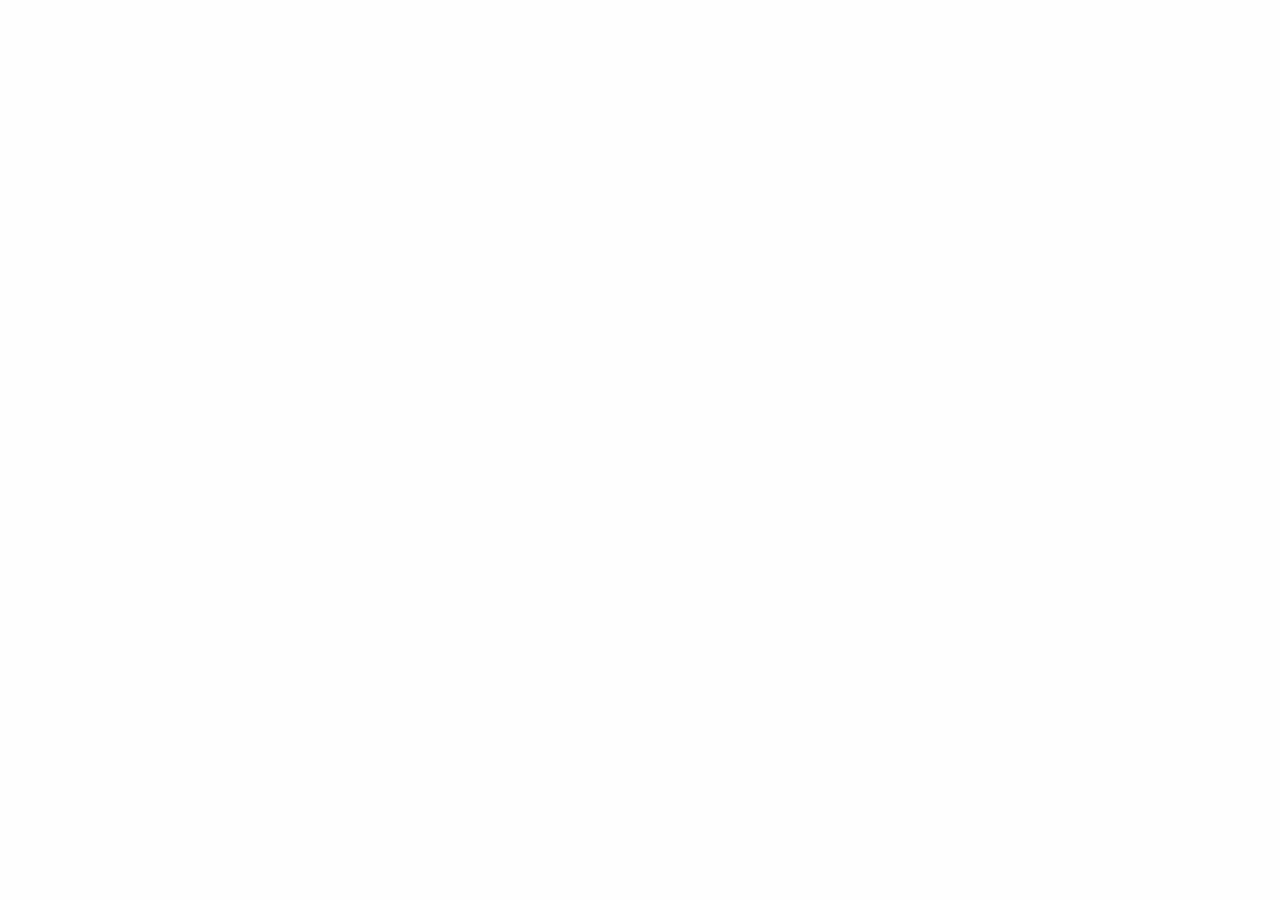
==== tuntiesimerkit/css_complete/index.html @ c9082fff "tuntiesimerkit lisatty" ====
<!doctype html>
<html class="no-js" lang="en" dir="ltr">

<head>
  <meta charset="utf-8">
  <meta http-equiv="x-ua-compatible" content="ie=edge">
  <meta name="viewport" content="width=device-width, initial-scale=1.0">
  <title>Foundation for Sites</title>
  <link rel="stylesheet" href="css/foundation.css">
  <link rel="stylesheet" href="css/app.css">
</head>

<body>

  <div class="container">

    <!-- HEADERS -->
    <!-- <h1>h1. This is a very large header.</h1>
    <h2>h2. This is a large header.</h2>
    <h3>h3. This is a medium header.</h3>
    <h4>h4. This is a moderate header.</h4>
    <h5>h5. This is a small header.</h5>
    <h6>h6. This is a tiny header.</h6>

    <hr> -->

    <!-- PARAGRAPHS -->
    <!-- <p>This is a paragraph. Paragraphs are preset with a font size, line height and spacing to match the overall
      vertical rhythm. To show what a paragraph looks like this needs a little more content so, did you know that there
      arestorms occurring on Jupiter that are larger than the Earth? Pretty cool. Wrap strong around type to
      <strong>make it bold!</strong>. You can also use em to <em>italicize your words</em>.</p>

    <hr> -->

    <!-- LISTS -->
    <!-- <ul>
      <li>List item with a much longer description or more content.</li>
      <li>List item</li>
      <li>List item
        <ul>
          <li>Nested list item</li>
          <li>Nested list item</li>
          <li>Nested list item</li>
        </ul>
      </li>
      <li>List item</li>
      <li>List item</li>
      <li>List item</li>
    </ul>

    <hr> -->

    <!-- <ol>
      <li>Cheese (essential)</li>
      <li>Pepperoni</li>
      <li>Bacon
        <ol>
          <li>Normal bacon</li>
          <li>Canadian bacon</li>
        </ol>
      </li>
      <li>Sausage</li>
      <li>Onions</li>
      <li>Mushrooms</li>
    </ol>

    <hr> -->

    <!-- BLOCKQUOTES -->
    <!-- <blockquote>
      Those people who think they know everything are a great annoyance to those of us who do.
      <cite>Isaac Asimov</cite>
    </blockquote>

    <hr> -->

    <!-- CODE -->
    <!-- Remember to escape angle brackets when printing HTML: <code>&lt;div&gt;</code>

    <hr>

    <code class="code-block">{
          "What I am": "I am a big chunk of code. I can have very long lines, I will not break and show a scrollbar instead.",
          ...
      }</code>

    <hr> -->

    <!-- KEYSTROKES -->
    <!-- <p>Press <kbd>Cmd+Q</kbd> (or <kbd>Ctrl+Q</kbd> on Windows) to play Half-Life 3.</p>

    <hr> -->

    <!-- TEXT ALIGNMENT -->
    <!-- <p class="text-left">
      Vasen teksti
    </p>
    <p class="text-right">
      Oikea teksti
    </p>
    <p class="text-center">
      Keskellä
    </p>

    <hr> -->

    <!-- UN-BULLETED LIST -->
    <!-- <ul class="no-bullet">
      <li>List item with a much longer description or more content.</li>
      <li>List item</li>
      <li>List item
        <ul>
          <li>Nested list item</li>
          <li>Nested list item</li>
          <li>Nested list item</li>
        </ul>
      </li>
      <li>List item</li>
      <li>List item</li>
      <li>List item</li>
    </ul>

    <hr> -->

    <!-- STATISTICS -->
    <!-- <p>Days without merge conflict</p>
    <div class="stat">128</div>

    <hr> -->

    <!-- FORMS -->
    <!-- <form>
      <div class="grid-container">
        <div class="grid-x grid-padding-x">
          <div class="medium-6 cell">
            <label>Input Label
              <input type="text" placeholder=".medium-6.cell">
            </label>
          </div>
          <div class="medium-6 cell">
            <label>Input Label
              <input type="text" placeholder=".medium-6.cell">
            </label>
          </div>
        </div>
      </div>
    </form>

    <hr> -->

    <!-- <label>Select Menu
      <select>
        <option value="husker">Husker</option>
        <option value="starbuck">Starbuck</option>
        <option value="hotdog">Hot Dog</option>
        <option value="apollo">Apollo</option>
      </select>
    </label>

    <hr> -->

    <!-- VISIBILITY CLASSES -->
    <!-- <p>You are on a small screen or larger.</p>
    <p class="show-for-medium">You are on a medium screen or larger.</p>
    <p class="show-for-large">You are on a large screen or larger.</p>

    <hr>

    <p class="hide-for-small-only">You are <em>definitely not</em> on a small screen.</p>
    <p class="hide-for-medium-only">You are <em>definitely not</em> on a medium screen.</p>

    <hr> -->

    <!-- GRID -->
    <!-- <div class="grid-x">
      <div class="cell border">full width cell</div>
      <div class="cell border">full width cell</div>
    </div>
    <div class="grid-x">
      <div class="cell small-6 border">6 cells</div>
      <div class="cell small-6 border">6 cells</div>
    </div>
    <div class="grid-x">
      <div class="cell medium-6 large-4 border">12/6/4 cells</div>
      <div class="cell medium-6 large-8 border">12/6/8 cells</div>
    </div>

    <hr> -->

    <!-- <div class="grid-y" style="height: 500px;">
      <div class="cell small-6 medium-8 large-2 border">
        6/8/2
      </div>
      <div class="cell small-6 medium-4 large-10 border">
        6/4/10
      </div>
    </div>

    <hr> -->


    <!-- BUTTONS -->
    <!-- Anchors (links) -->
    <!-- <a href="about.html" class="button">Learn More</a>
    <a href="#features" class="button">View All Features</a> -->

    <!-- Buttons (actions) -->
    <!-- <button type="button" class="success button">Save</button>
    <button type="button" class="alert button">Delete</button>

    <hr> -->

    <!-- <a class="button tiny" href="#">So Tiny</a>
    <a class="button small" href="#">So Small</a>
    <a class="button" href="#">So Basic</a>
    <a class="button large" href="#">So Large</a>
    <a class="button expanded" href="#">Such Expand</a>
    <a class="button small expanded" href="#">Wow, Small Expand</a>

    <hr> -->

    <!-- <button class="hollow button" href="#">Primary</button>
    <button class="hollow button secondary" href="#">Secondary</button>

    <hr> -->

    <!-- <a class="button disabled" href="#" aria-disabled>Disabled</a>
    <button type="button" class="button primary" disabled>Disabled</button>

    <hr> -->

    <!-- <div class="callout" data-closable>
      <button class="close-button" aria-label="Close alert" type="button" data-close>
        <span aria-hidden="true">&times;</span>
      </button>
      <p>Look at this close button!</p>
    </div>

    <hr> -->

    <!-- <div class="button-group">
      <a class="button">One</a>
      <a class="button">Two</a>
      <a class="button">Three</a>
    </div>

    <hr> -->

    <!-- SLIDER -->
    <!-- <div class="slider" data-slider data-initial-start="50" data-end="200">
      <span class="slider-handle" data-slider-handle role="slider" tabindex="1"></span>
      <span class="slider-fill" data-slider-fill></span>
      <input type="hidden">
    </div>

    <hr> -->

    <!-- SWITCH -->
    <!-- <div class="switch">
      <input class="switch-input" id="exampleSwitch" type="checkbox" name="exampleSwitch">
      <label class="switch-paddle" for="exampleSwitch">
        <span class="show-for-sr">Download Kittens</span>
      </label>
    </div>

    <hr> -->

    <!-- MENUS -->
    <!-- <ul class="menu align-right">
      <li><a href="#">One</a></li>
      <li><a href="#">Two</a></li>
      <li><a href="#">Three</a></li>
      <li><a href="#">Four</a></li>
    </ul>

    <hr> -->

    <!-- <ul class="dropdown menu" data-dropdown-menu>
      <li>
        <a href="#">Item 1</a>
        <ul class="menu">
          <li><a href="#">Item 1A</a></li>
        </ul>
      </li>
      <li><a href="#">Item 2</a></li>
      <li><a href="#">Item 3</a></li>
      <li><a href="#">Item 4</a></li>
    </ul>

    <hr> -->

    <!-- TOP BAR -->
    <!-- <div class="top-bar">
      <div class="top-bar-left">
        <ul class="dropdown menu" data-dropdown-menu>
          <li class="menu-text">Site Title</li>
          <li>
            <a href="#">One</a>
            <ul class="menu vertical">
              <li><a href="#">One</a></li>
              <li><a href="#">Two</a></li>
              <li><a href="#">Three</a></li>
            </ul>
          </li>
          <li><a href="#">Two</a></li>
          <li><a href="#">Three</a></li>
        </ul>
      </div>
      <div class="top-bar-right">
        <ul class="menu">
          <li><input type="search" placeholder="Search"></li>
          <li><button type="button" class="button">Search</button></li>
        </ul>
      </div>
    </div>

    <hr> -->

    <!-- BREADCRUMBS -->
    <!-- <nav aria-label="You are here:" role="navigation">
      <ul class="breadcrumbs">
        <li><a href="#">Home</a></li>
        <li><a href="#">Features</a></li>
        <li class="disabled">Gene Splicing</li>
        <li>
          <span class="show-for-sr">Current: </span> Cloning
        </li>
      </ul>
    </nav>

    <hr> -->

    <!-- PAGINATION -->
    <!-- <nav aria-label="Pagination">
      <ul class="pagination">
        <li class="pagination-previous disabled">Previous <span class="show-for-sr">page</span></li>
        <li class="current"><span class="show-for-sr">You're on page</span> 1</li>
        <li><a href="#" aria-label="Page 2">2</a></li>
        <li><a href="#" aria-label="Page 3">3</a></li>
        <li><a href="#" aria-label="Page 4">4</a></li>
        <li class="ellipsis" aria-hidden="true"></li>
        <li><a href="#" aria-label="Page 12">12</a></li>
        <li><a href="#" aria-label="Page 13">13</a></li>
        <li class="pagination-next"><a href="#" aria-label="Next page">Next <span class="show-for-sr">page</span></a>
        </li>
      </ul>
    </nav>

    <hr> -->

    <!-- CONTAINERS -->
    <!-- DROPDOWN -->
    <!-- <button class="button" type="button" data-toggle="example-dropdown2">Top Aligned</button>
    <div class="dropdown-pane top" id="example-dropdown2" data-dropdown>
      Just some junk that needs to be said. Or not. Your choice.
    </div>

    <hr> -->

    <!-- OFF CANVAS -->
    <!-- <div class="off-canvas-wrapper">
      <div class="off-canvas position-left" id="offCanvas" data-off-canvas>
        <h2>Content</h2>
      </div>
      <div class="off-canvas-content" data-off-canvas-content>
        <h2>Content</h2>
        <button type="button" class="button" data-toggle="offCanvas">Open Menu</button>
      </div>
    </div>

    <hr> -->

    <!-- TABS -->
    <!-- <ul class="tabs" data-tabs id="example-tabs">
      <li class="tabs-title is-active"><a href="#panel1" aria-selected="true">Tab 1</a></li>
      <li class="tabs-title"><a data-tabs-target="panel2" href="#panel2">Tab 2</a></li>
    </ul>

    <div class="tabs-content" data-tabs-content="example-tabs">
      <div class="tabs-panel is-active" id="panel1">
        <p>Vivamus hendrerit arcu sed erat molestie vehicula. Sed auctor neque eu tellus rhoncus ut eleifend nibh
          porttitor. Ut in nulla enim. Phasellus molestie magna non est bibendum non venenatis nisl tempor. Suspendisse
          dictum feugiat nisl ut dapibus.</p>
      </div>
      <div class="tabs-panel" id="panel2">
        <p>Suspendisse dictum feugiat nisl ut dapibus. Vivamus hendrerit arcu sed erat molestie vehicula. Ut in nulla
          enim. Phasellus molestie magna non est bibendum non venenatis nisl tempor. Sed auctor neque eu tellus rhoncus
          ut eleifend nibh porttitor.</p>
      </div>
    </div>

    <hr> -->

    <!-- LABELS -->
    <!-- <span class="label primary">Primary Label</span>
    <span class="label secondary">Secondary Label</span>
    <span class="label success">Success Label</span>
    <span class="label alert">Alert Label</span>
    <span class="label warning">Warning Label</span>

    <hr> -->

    <!-- ORBIT -->
    <!-- <div class="orbit" role="region" aria-label="Favorite Space Pictures" data-orbit>
      <div class="orbit-wrapper">
        <div class="orbit-controls">
          <button class="orbit-previous"><span class="show-for-sr">Previous Slide</span>&#9664;&#xFE0E;</button>
          <button class="orbit-next"><span class="show-for-sr">Next Slide</span>&#9654;&#xFE0E;</button>
        </div>
        <ul class="orbit-container">
          <li class="is-active orbit-slide">
            <figure class="orbit-figure">
              <img class="orbit-image" src="https://placehold.it/1200x600/999?text=Slide-1" alt="Space">
              <figcaption class="orbit-caption">Space, the final frontier.</figcaption>
            </figure>
          </li>
          <li class="orbit-slide">
            <figure class="orbit-figure">
              <img class="orbit-image" src="https://placehold.it/1200x600/888?text=Slide-2" alt="Space">
              <figcaption class="orbit-caption">Lets Rocket!</figcaption>
            </figure>
          </li>
          <li class="orbit-slide">
            <figure class="orbit-figure">
              <img class="orbit-image" src="https://placehold.it/1200x600/777?text=Slide-3" alt="Space">
              <figcaption class="orbit-caption">Encapsulating</figcaption>
            </figure>
          </li>
          <li class="orbit-slide">
            <figure class="orbit-figure">
              <img class="orbit-image" src="https://placehold.it/1200x600/666&text=Slide-4" alt="Space">
              <figcaption class="orbit-caption">Outta This World</figcaption>
            </figure>
          </li>
        </ul>
      </div>
      <nav class="orbit-bullets">
        <button class="is-active" data-slide="0">
          <span class="show-for-sr">First slide details.</span>
          <span class="show-for-sr" data-slide-active-label>Current Slide</span>
        </button>
        <button data-slide="1"><span class="show-for-sr">Second slide details.</span></button>
        <button data-slide="2"><span class="show-for-sr">Third slide details.</span></button>
        <button data-slide="3"><span class="show-for-sr">Fourth slide details.</span></button>
      </nav>
    </div>

    <hr> -->

    <!-- PROGRESS BAR -->
    <!-- <div class="progress" role="progressbar" tabindex="0" aria-valuenow="25" aria-valuemin="0"
      aria-valuetext="25 percent" aria-valuemax="100">
      <span class="progress-meter" style="width: 25%">
        <p class="progress-meter-text">25%</p>
      </span>
    </div>

    <hr> -->

    <!-- TOOLTIP -->
    <!-- The <span data-tooltip tabindex="1" title="Fancy word for a beetle.">scarabaeus</span> hung quite
    clear of any branches, and, if allowed to fall, would have fallen at our feet.

    <hr> -->

    <!-- TOGGLER -->
    <!-- <p><a data-toggle="panel">Toggle Panel</a></p>

    <div class="callout" id="panel" data-toggler data-animate="hinge-in-from-top spin-out">
      <h4>Hello!</h4>
      <p>Lorem ipsum dolor sit amet, consectetur adipisicing elit. Dicta quas optio alias voluptas nobis iusto mollitia
        asperiores incidunt reprehenderit doloribus voluptatibus officiis minus, inventore, quasi nisi. Consequuntur,
        quidem. Sint, dicta?</p>
    </div>

    <hr> -->

  </div>

  <script src="js/vendor/jquery.js"></script>
  <script src="js/vendor/what-input.js"></script>
  <script src="js/vendor/foundation.js"></script>
  <script src="js/app.js"></script>
</body>

</html>
---- tuntiesimerkit/css_complete/css/app.css ----
.container {
  margin: 50px 50px 400px 50px;
}

.border {
  border: solid 1px #888;
}
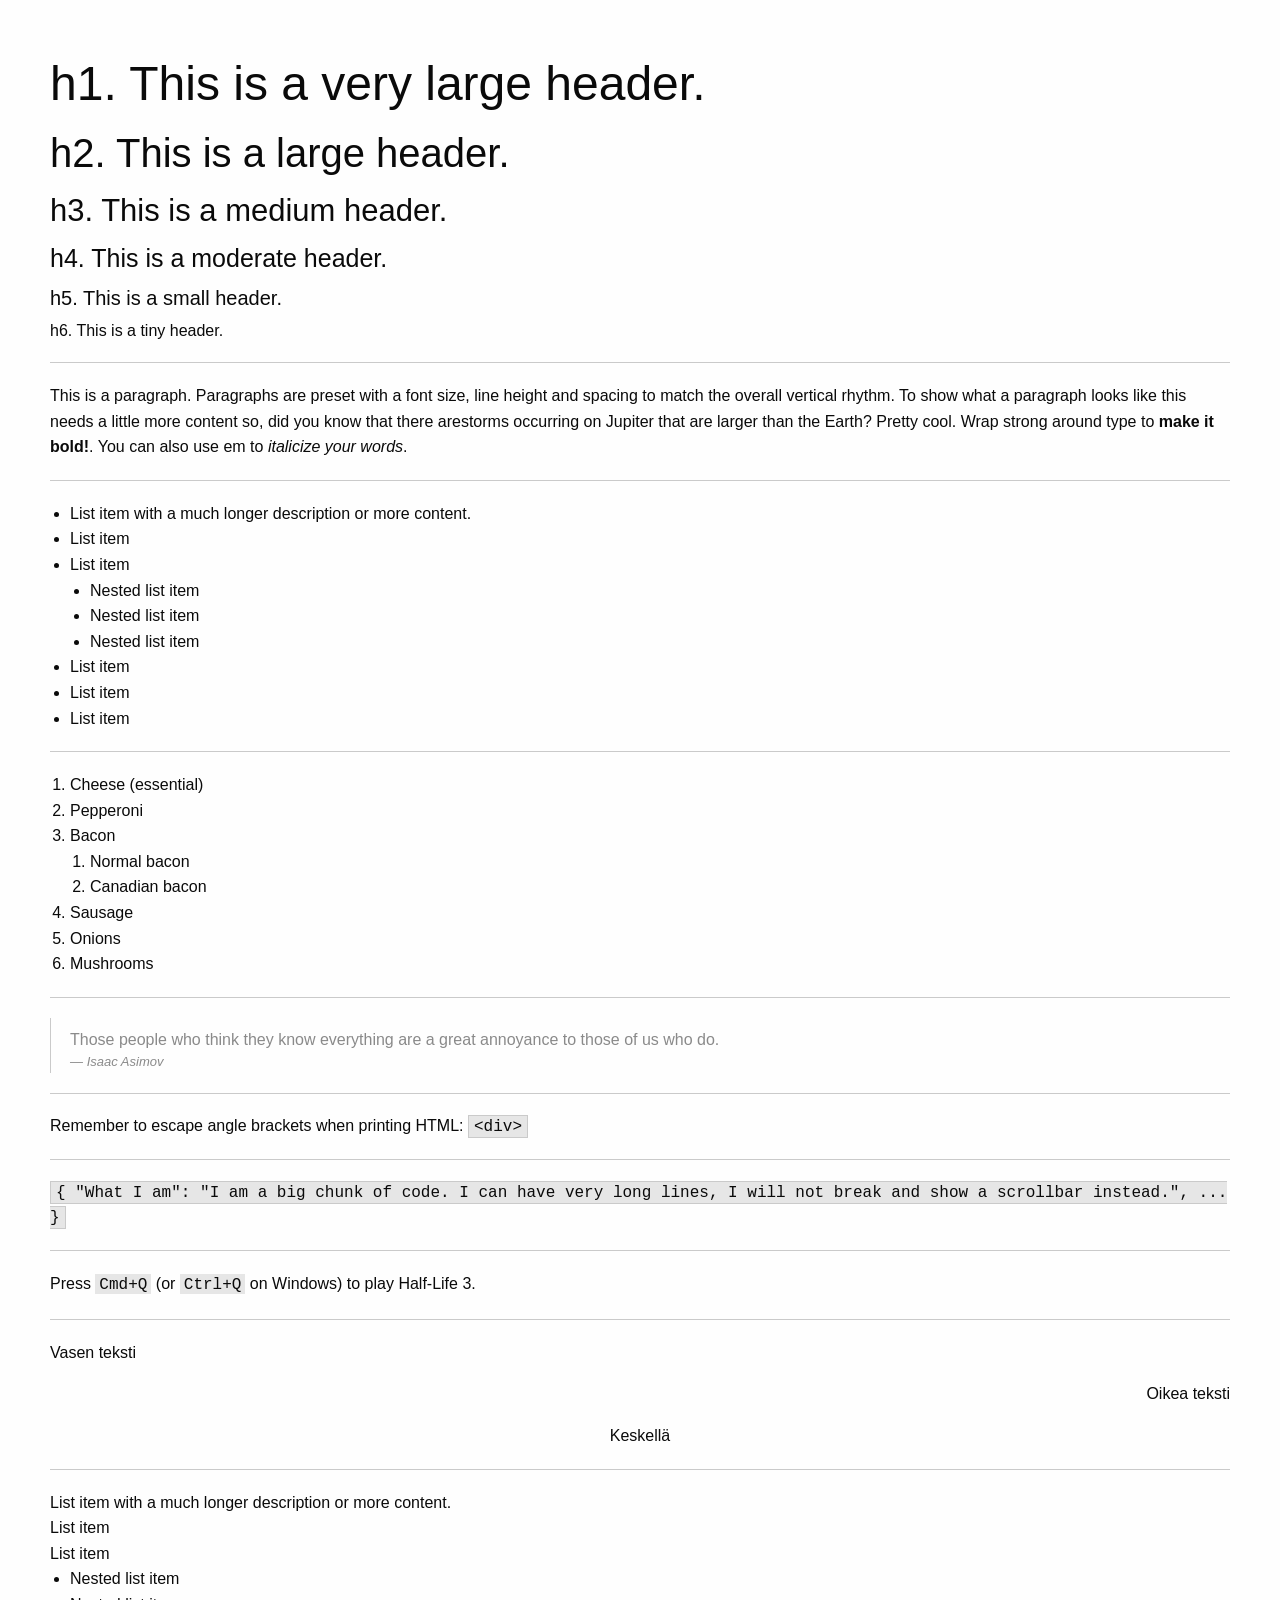
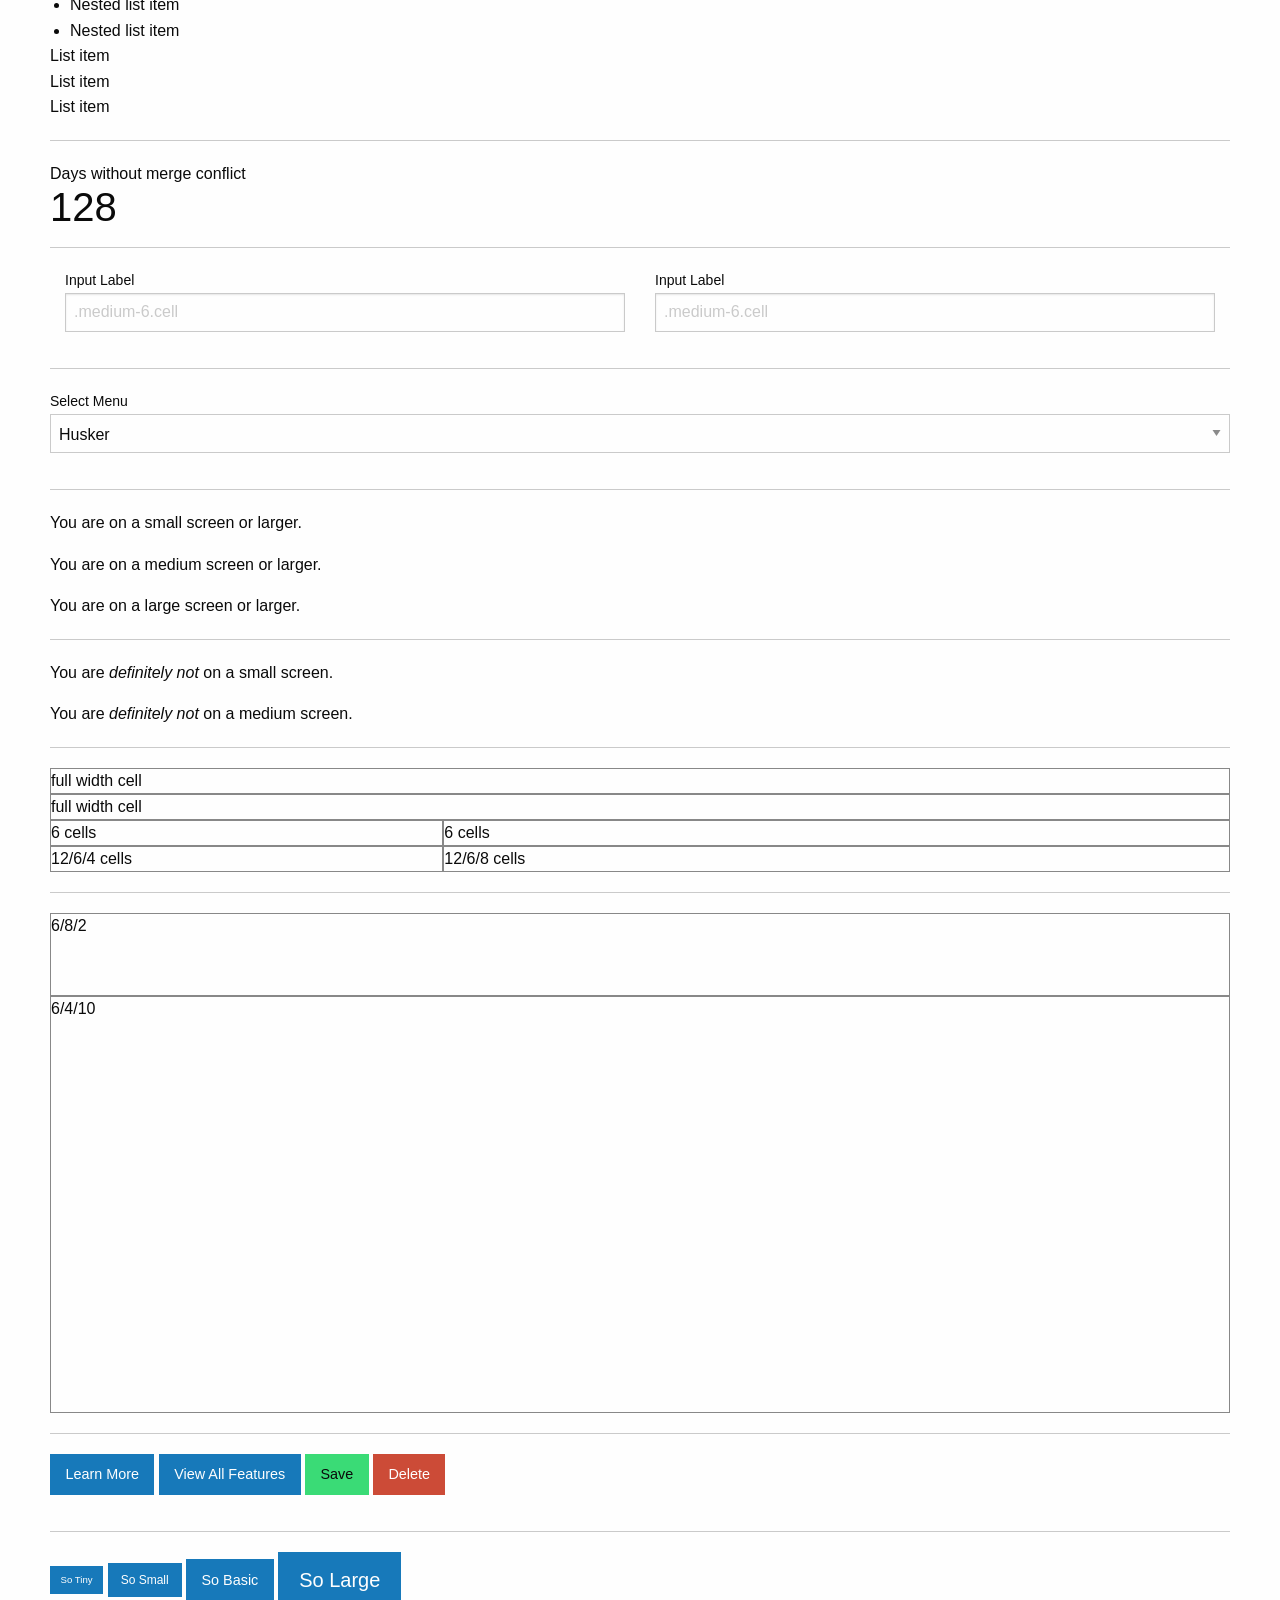
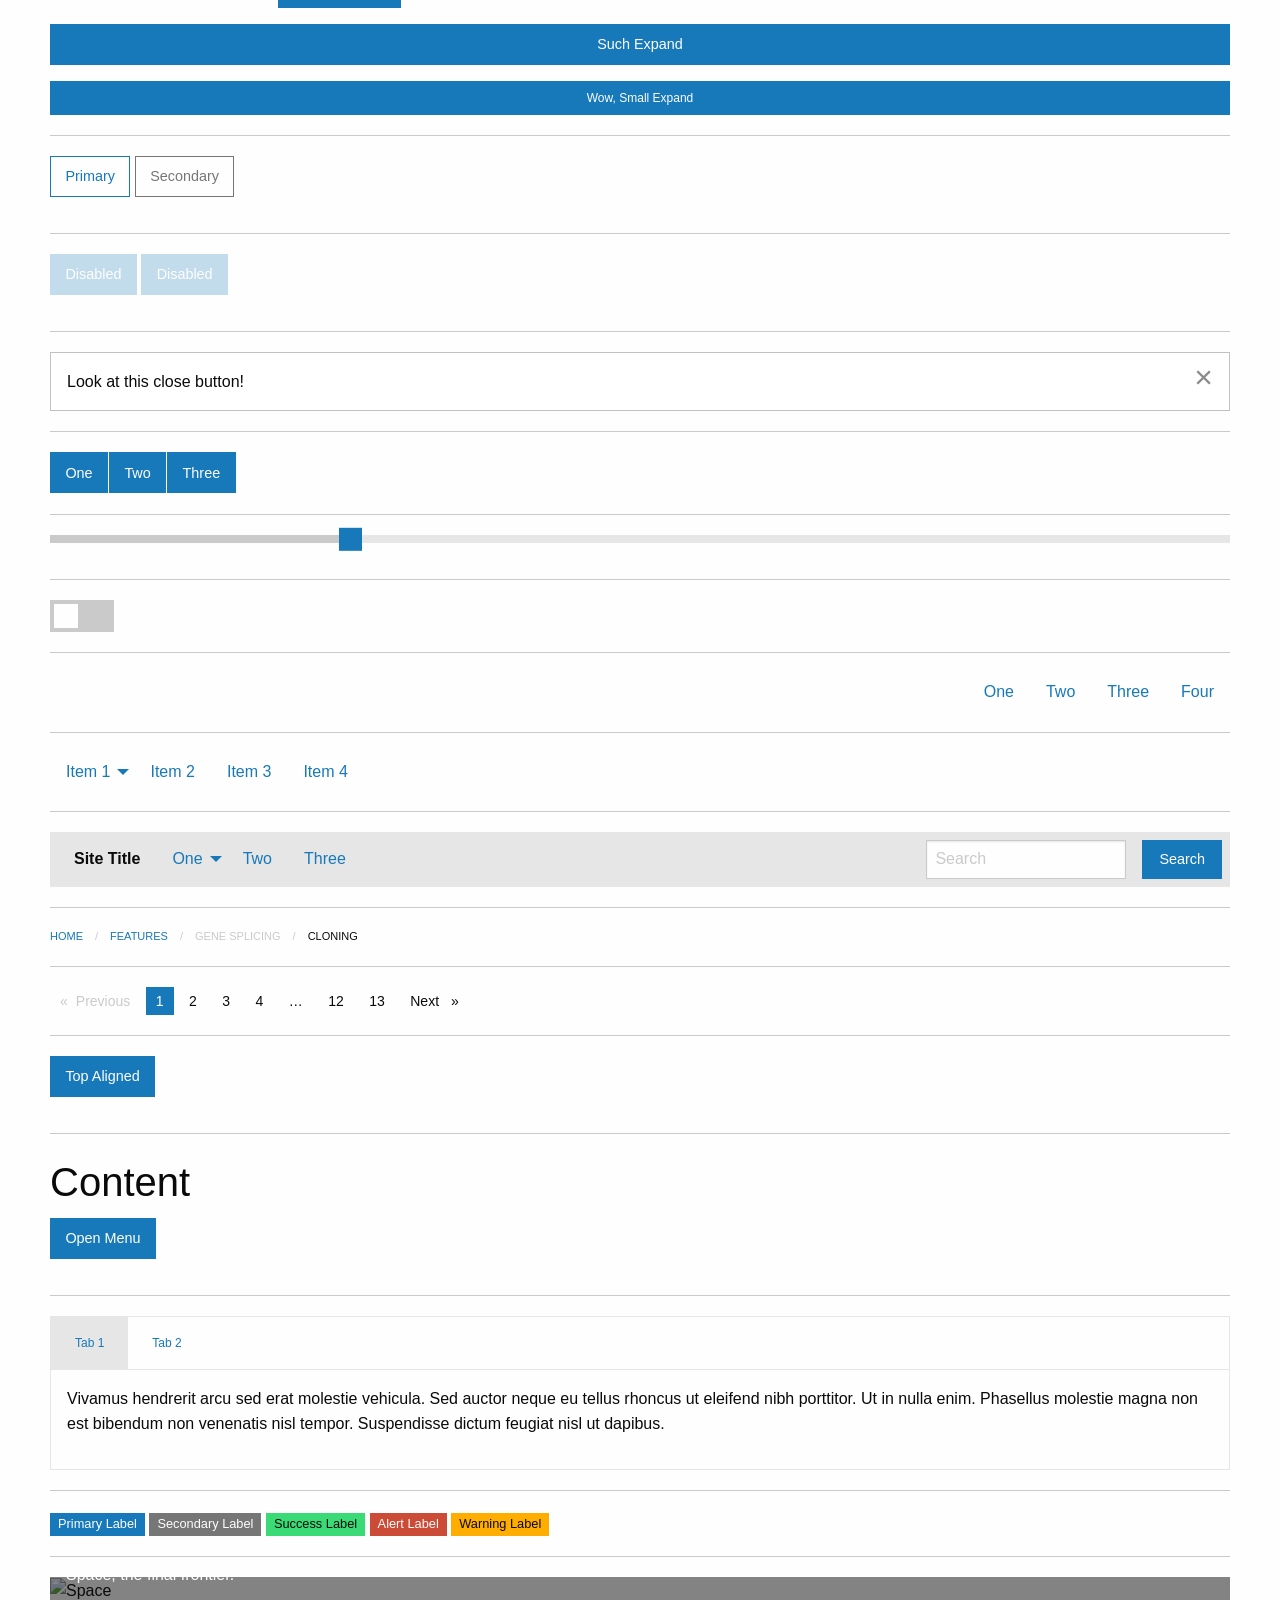
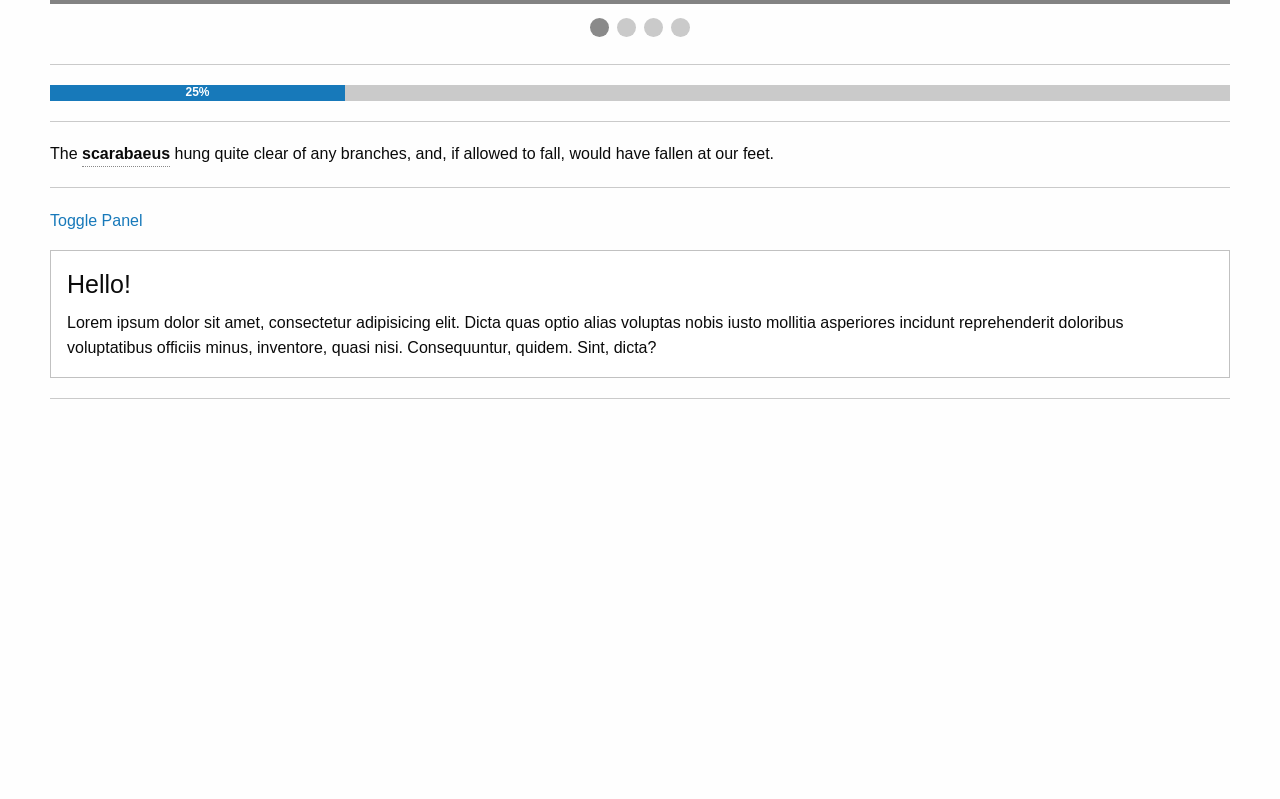
==== commit f1323425: "linkki tehtävään yksi lisätty" ====
--- a/tuntiesimerkit/css_complete/index.html
+++ b/tuntiesimerkit/css_complete/index.html
@@ -15,25 +15,25 @@
   <div class="container">
 
     <!-- HEADERS -->
-    <!-- <h1>h1. This is a very large header.</h1>
+    <h1>h1. This is a very large header.</h1>
     <h2>h2. This is a large header.</h2>
     <h3>h3. This is a medium header.</h3>
     <h4>h4. This is a moderate header.</h4>
     <h5>h5. This is a small header.</h5>
     <h6>h6. This is a tiny header.</h6>
 
-    <hr> -->
+    <hr>
 
     <!-- PARAGRAPHS -->
-    <!-- <p>This is a paragraph. Paragraphs are preset with a font size, line height and spacing to match the overall
+    <p>This is a paragraph. Paragraphs are preset with a font size, line height and spacing to match the overall
       vertical rhythm. To show what a paragraph looks like this needs a little more content so, did you know that there
       arestorms occurring on Jupiter that are larger than the Earth? Pretty cool. Wrap strong around type to
       <strong>make it bold!</strong>. You can also use em to <em>italicize your words</em>.</p>
 
-    <hr> -->
+    <hr>
 
     <!-- LISTS -->
-    <!-- <ul>
+    <ul>
       <li>List item with a much longer description or more content.</li>
       <li>List item</li>
       <li>List item
@@ -48,9 +48,9 @@
       <li>List item</li>
     </ul>
 
-    <hr> -->
-
-    <!-- <ol>
+    <hr>
+
+    <ol>
       <li>Cheese (essential)</li>
       <li>Pepperoni</li>
       <li>Bacon
@@ -64,18 +64,18 @@
       <li>Mushrooms</li>
     </ol>
 
-    <hr> -->
+    <hr>
 
     <!-- BLOCKQUOTES -->
-    <!-- <blockquote>
+    <blockquote>
       Those people who think they know everything are a great annoyance to those of us who do.
       <cite>Isaac Asimov</cite>
     </blockquote>
 
-    <hr> -->
+    <hr>
 
     <!-- CODE -->
-    <!-- Remember to escape angle brackets when printing HTML: <code>&lt;div&gt;</code>
+    Remember to escape angle brackets when printing HTML: <code>&lt;div&gt;</code>
 
     <hr>
 
@@ -84,15 +84,15 @@
           ...
       }</code>
 
-    <hr> -->
+    <hr>
 
     <!-- KEYSTROKES -->
-    <!-- <p>Press <kbd>Cmd+Q</kbd> (or <kbd>Ctrl+Q</kbd> on Windows) to play Half-Life 3.</p>
-
-    <hr> -->
+    <p>Press <kbd>Cmd+Q</kbd> (or <kbd>Ctrl+Q</kbd> on Windows) to play Half-Life 3.</p>
+
+    <hr>
 
     <!-- TEXT ALIGNMENT -->
-    <!-- <p class="text-left">
+    <p class="text-left">
       Vasen teksti
     </p>
     <p class="text-right">
@@ -102,10 +102,10 @@
       Keskellä
     </p>
 
-    <hr> -->
+    <hr>
 
     <!-- UN-BULLETED LIST -->
-    <!-- <ul class="no-bullet">
+    <ul class="no-bullet">
       <li>List item with a much longer description or more content.</li>
       <li>List item</li>
       <li>List item
@@ -120,16 +120,16 @@
       <li>List item</li>
     </ul>
 
-    <hr> -->
+    <hr>
 
     <!-- STATISTICS -->
-    <!-- <p>Days without merge conflict</p>
+    <p>Days without merge conflict</p>
     <div class="stat">128</div>
 
-    <hr> -->
+    <hr>
 
     <!-- FORMS -->
-    <!-- <form>
+    <form>
       <div class="grid-container">
         <div class="grid-x grid-padding-x">
           <div class="medium-6 cell">
@@ -146,9 +146,9 @@
       </div>
     </form>
 
-    <hr> -->
-
-    <!-- <label>Select Menu
+    <hr>
+
+    <label>Select Menu
       <select>
         <option value="husker">Husker</option>
         <option value="starbuck">Starbuck</option>
@@ -157,10 +157,10 @@
       </select>
     </label>
 
-    <hr> -->
+    <hr>
 
     <!-- VISIBILITY CLASSES -->
-    <!-- <p>You are on a small screen or larger.</p>
+    <p>You are on a small screen or larger.</p>
     <p class="show-for-medium">You are on a medium screen or larger.</p>
     <p class="show-for-large">You are on a large screen or larger.</p>
 
@@ -169,25 +169,25 @@
     <p class="hide-for-small-only">You are <em>definitely not</em> on a small screen.</p>
     <p class="hide-for-medium-only">You are <em>definitely not</em> on a medium screen.</p>
 
-    <hr> -->
+    <hr>
 
     <!-- GRID -->
-    <!-- <div class="grid-x">
+    <div class="grid-x">
       <div class="cell border">full width cell</div>
       <div class="cell border">full width cell</div>
     </div>
     <div class="grid-x">
-      <div class="cell small-6 border">6 cells</div>
-      <div class="cell small-6 border">6 cells</div>
+      <div class="cell small-4 border">6 cells</div>
+      <div class="cell small-8 border">6 cells</div>
     </div>
     <div class="grid-x">
-      <div class="cell medium-6 large-4 border">12/6/4 cells</div>
-      <div class="cell medium-6 large-8 border">12/6/8 cells</div>
-    </div>
-
-    <hr> -->
-
-    <!-- <div class="grid-y" style="height: 500px;">
+      <div class="cell medium-9 large-4 border">12/6/4 cells</div>
+      <div class="cell medium-3 large-8 border">12/6/8 cells</div>
+    </div>
+
+    <hr>
+
+    <div class="grid-y" style="height: 500px;">
       <div class="cell small-6 medium-8 large-2 border">
         6/8/2
       </div>
@@ -196,86 +196,86 @@
       </div>
     </div>
 
-    <hr> -->
+    <hr>
 
 
     <!-- BUTTONS -->
     <!-- Anchors (links) -->
-    <!-- <a href="about.html" class="button">Learn More</a>
-    <a href="#features" class="button">View All Features</a> -->
+    <a href="about.html" class="button">Learn More</a>
+    <a href="#features" class="button">View All Features</a>
 
     <!-- Buttons (actions) -->
-    <!-- <button type="button" class="success button">Save</button>
+    <button type="button" class="success button">Save</button>
     <button type="button" class="alert button">Delete</button>
 
-    <hr> -->
-
-    <!-- <a class="button tiny" href="#">So Tiny</a>
+    <hr>
+
+    <a class="button tiny" href="#">So Tiny</a>
     <a class="button small" href="#">So Small</a>
     <a class="button" href="#">So Basic</a>
     <a class="button large" href="#">So Large</a>
     <a class="button expanded" href="#">Such Expand</a>
     <a class="button small expanded" href="#">Wow, Small Expand</a>
 
-    <hr> -->
-
-    <!-- <button class="hollow button" href="#">Primary</button>
+    <hr>
+
+    <button class="hollow button" href="#">Primary</button>
     <button class="hollow button secondary" href="#">Secondary</button>
 
-    <hr> -->
-
-    <!-- <a class="button disabled" href="#" aria-disabled>Disabled</a>
+    <hr>
+
+    <a class="button disabled" href="#" aria-disabled>Disabled</a>
     <button type="button" class="button primary" disabled>Disabled</button>
 
-    <hr> -->
-
-    <!-- <div class="callout" data-closable>
+    <hr>
+
+    <div class="callout" data-closable>
       <button class="close-button" aria-label="Close alert" type="button" data-close>
         <span aria-hidden="true">&times;</span>
       </button>
       <p>Look at this close button!</p>
     </div>
 
-    <hr> -->
-
-    <!-- <div class="button-group">
+    <hr>
+
+    <div class="button-group">
       <a class="button">One</a>
       <a class="button">Two</a>
       <a class="button">Three</a>
     </div>
 
-    <hr> -->
+    <hr>
 
     <!-- SLIDER -->
-    <!-- <div class="slider" data-slider data-initial-start="50" data-end="200">
+    <div class="slider" data-slider data-initial-start="50" data-end="200">
       <span class="slider-handle" data-slider-handle role="slider" tabindex="1"></span>
       <span class="slider-fill" data-slider-fill></span>
       <input type="hidden">
     </div>
 
-    <hr> -->
+    <hr>
 
     <!-- SWITCH -->
-    <!-- <div class="switch">
+    <div class="switch">
       <input class="switch-input" id="exampleSwitch" type="checkbox" name="exampleSwitch">
       <label class="switch-paddle" for="exampleSwitch">
         <span class="show-for-sr">Download Kittens</span>
       </label>
     </div>
 
-    <hr> -->
+    <hr>
 
     <!-- MENUS -->
-    <!-- <ul class="menu align-right">
+    <ul class="menu align-right">
       <li><a href="#">One</a></li>
       <li><a href="#">Two</a></li>
       <li><a href="#">Three</a></li>
       <li><a href="#">Four</a></li>
     </ul>
 
-    <hr> -->
-
-    <!-- <ul class="dropdown menu" data-dropdown-menu>
+    <hr>
+
+    <ul class="dropdown menu" data-dropdown-menu>
       <li>
         <a href="#">Item 1</a>
         <ul class="menu">
@@ -287,10 +287,10 @@
       <li><a href="#">Item 4</a></li>
     </ul>
 
-    <hr> -->
+    <hr>
 
     <!-- TOP BAR -->
-    <!-- <div class="top-bar">
+    <div class="top-bar">
       <div class="top-bar-left">
         <ul class="dropdown menu" data-dropdown-menu>
           <li class="menu-text">Site Title</li>
@@ -314,10 +314,10 @@
       </div>
     </div>
 
-    <hr> -->
+    <hr>
 
     <!-- BREADCRUMBS -->
-    <!-- <nav aria-label="You are here:" role="navigation">
+    <nav aria-label="You are here:" role="navigation">
       <ul class="breadcrumbs">
         <li><a href="#">Home</a></li>
         <li><a href="#">Features</a></li>
@@ -328,10 +328,10 @@
       </ul>
     </nav>
 
-    <hr> -->
+    <hr>
 
     <!-- PAGINATION -->
-    <!-- <nav aria-label="Pagination">
+    <nav aria-label="Pagination">
       <ul class="pagination">
         <li class="pagination-previous disabled">Previous <span class="show-for-sr">page</span></li>
         <li class="current"><span class="show-for-sr">You're on page</span> 1</li>
@@ -346,19 +346,19 @@
       </ul>
     </nav>
 
-    <hr> -->
+    <hr>
 
     <!-- CONTAINERS -->
     <!-- DROPDOWN -->
-    <!-- <button class="button" type="button" data-toggle="example-dropdown2">Top Aligned</button>
+    <button class="button" type="button" data-toggle="example-dropdown2">Top Aligned</button>
     <div class="dropdown-pane top" id="example-dropdown2" data-dropdown>
       Just some junk that needs to be said. Or not. Your choice.
     </div>
 
-    <hr> -->
+    <hr>
 
     <!-- OFF CANVAS -->
-    <!-- <div class="off-canvas-wrapper">
+    <div class="off-canvas-wrapper">
       <div class="off-canvas position-left" id="offCanvas" data-off-canvas>
         <h2>Content</h2>
       </div>
@@ -368,10 +368,10 @@
       </div>
     </div>
 
-    <hr> -->
+    <hr>
 
     <!-- TABS -->
-    <!-- <ul class="tabs" data-tabs id="example-tabs">
+    <ul class="tabs" data-tabs id="example-tabs">
       <li class="tabs-title is-active"><a href="#panel1" aria-selected="true">Tab 1</a></li>
       <li class="tabs-title"><a data-tabs-target="panel2" href="#panel2">Tab 2</a></li>
     </ul>
@@ -389,19 +389,19 @@
       </div>
     </div>
 
-    <hr> -->
+    <hr>
 
     <!-- LABELS -->
-    <!-- <span class="label primary">Primary Label</span>
+    <span class="label primary">Primary Label</span>
     <span class="label secondary">Secondary Label</span>
     <span class="label success">Success Label</span>
     <span class="label alert">Alert Label</span>
     <span class="label warning">Warning Label</span>
 
-    <hr> -->
+    <hr>
 
     <!-- ORBIT -->
-    <!-- <div class="orbit" role="region" aria-label="Favorite Space Pictures" data-orbit>
+    <div class="orbit" role="region" aria-label="Favorite Space Pictures" data-orbit>
       <div class="orbit-wrapper">
         <div class="orbit-controls">
           <button class="orbit-previous"><span class="show-for-sr">Previous Slide</span>&#9664;&#xFE0E;</button>
@@ -445,26 +445,26 @@
       </nav>
     </div>
 
-    <hr> -->
+    <hr>
 
     <!-- PROGRESS BAR -->
-    <!-- <div class="progress" role="progressbar" tabindex="0" aria-valuenow="25" aria-valuemin="0"
+    <div class="progress" role="progressbar" tabindex="0" aria-valuenow="25" aria-valuemin="0"
       aria-valuetext="25 percent" aria-valuemax="100">
       <span class="progress-meter" style="width: 25%">
         <p class="progress-meter-text">25%</p>
       </span>
     </div>
 
-    <hr> -->
+    <hr>
 
     <!-- TOOLTIP -->
-    <!-- The <span data-tooltip tabindex="1" title="Fancy word for a beetle.">scarabaeus</span> hung quite
+    The <span data-tooltip tabindex="1" title="Fancy word for a beetle.">scarabaeus</span> hung quite
     clear of any branches, and, if allowed to fall, would have fallen at our feet.
 
-    <hr> -->
+    <hr>
 
     <!-- TOGGLER -->
-    <!-- <p><a data-toggle="panel">Toggle Panel</a></p>
+    <p><a data-toggle="panel">Toggle Panel</a></p>
 
     <div class="callout" id="panel" data-toggler data-animate="hinge-in-from-top spin-out">
       <h4>Hello!</h4>
@@ -473,7 +473,7 @@
         quidem. Sint, dicta?</p>
     </div>
 
-    <hr> -->
+    <hr>
 
   </div>
 
